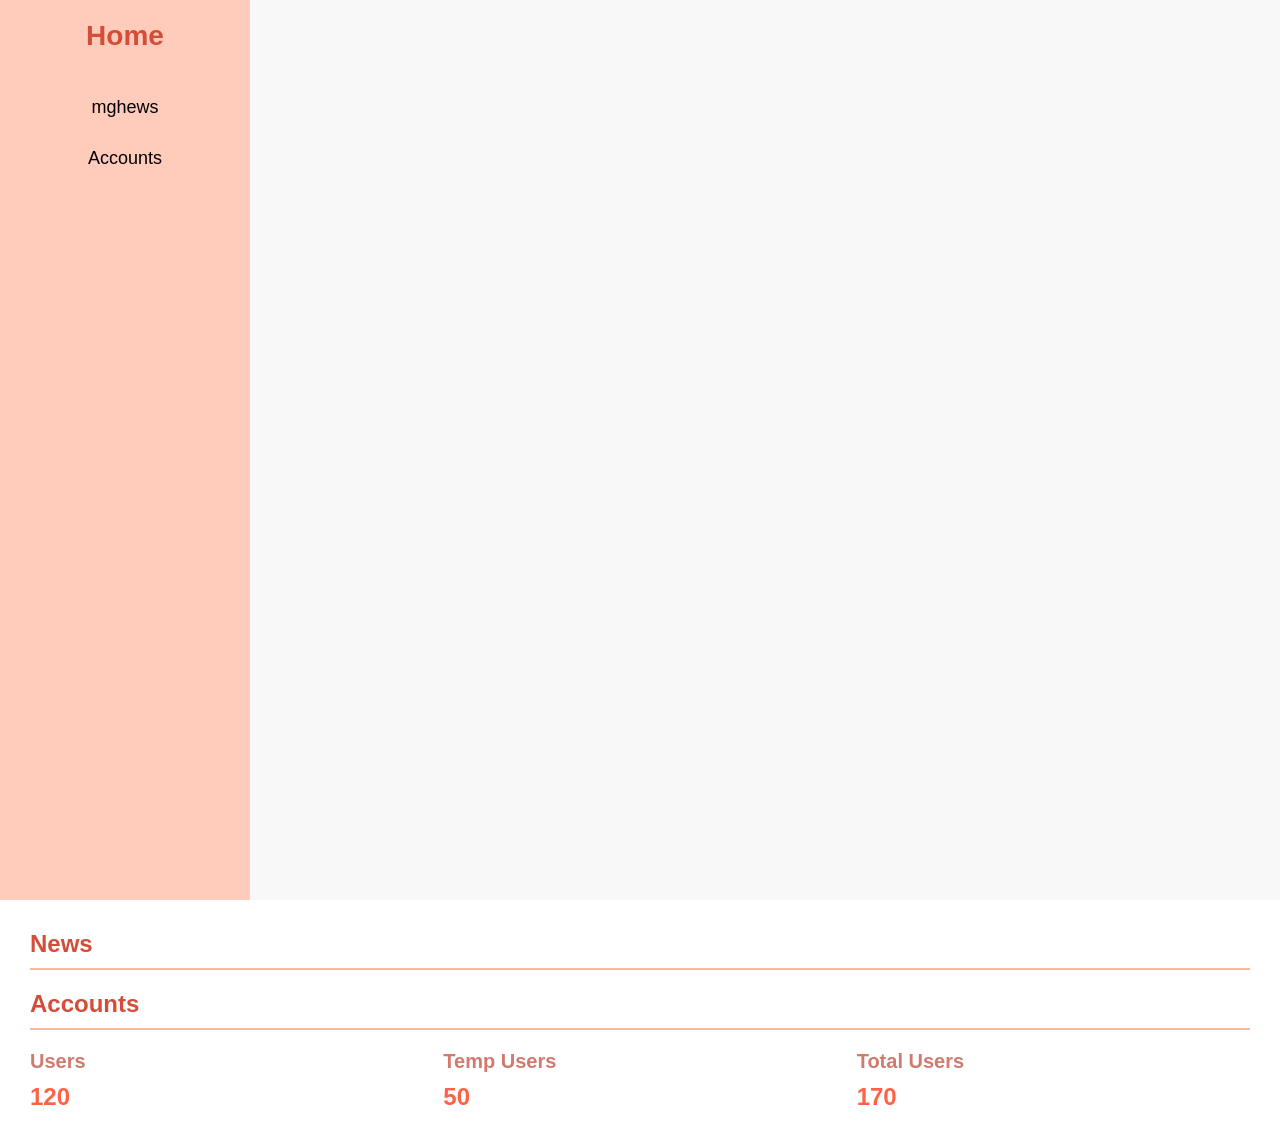
==== index.html @ 759bcec4 "added changes" ====
<!DOCTYPE html>
<html lang="en">
<head>
    <meta charset="UTF-8">
    <meta name="viewport" content="width=device-width, initial-scale=1.0">
    <title>Home</title>
    <link rel="stylesheet" href="styles.css">
</head>
<body>
    <div class="Home-container">
        <!-- Sidebar -->
        <div class="sidebar">
            <div class="sidebar-header">
                <h2>Home</h2>
            </div>
            <nav class="nav">
                <ul>
                    <li><a href="#" class="tab-link" data-tab="News">mghews</a></li>
                    <li><a href="#" class="tab-link" data-tab="accounts">Accounts</a></li>
                </ul>
            </nav>
        </div>

        <!-- Main Content -->
        <div class="main-content">
            
            <section id="news" class="tab-content">
                <div class="section-header">
                    <h2>News</h2>
                </div>
               
            <!-- Accounts Section -->

            <section id="accounts" class="tab-content">
                <div class="section-header">
                    <h2>Accounts</h2>
                </div>
                <div class="account-stats">
                    <div class="account-item">
                        <h3>Users</h3>
                        <p>120</p>
                    </div>
                    <div class="account-item">
                        <h3>Temp Users</h3>
                        <p>50</p>
                    </div>
                    <div class="account-item">
                        <h3>Total Users</h3>
                        <p>170</p>
                    </div>
                </div>
            </section>
        </div>
    </div>
   
</body>
</html>
---- styles.css ----
* {
    margin: 0;
    padding: 0;
    box-sizing: border-box;
}
body {
    font-family: 'Arial', sans-serif;
    background-color: #f8f8f8;
    color: #333;
}
.dashboard-container {
    display: flex;
    height: 100vh;
}
.sidebar {
    width: 250px;
    background-color: #FFCCBC; 
    padding: 20px;
    color: #2c3e50;
    height: 100vh;
}
.sidebar-header {
    text-align: center;
    margin-bottom: 30px;
}
.sidebar h2 {
    font-size: 28px;
    color: #d34d39; 
}
.nav ul {
    list-style-type: none;
    margin-top: 20px;
}
.nav ul li {
    padding: 15px;
    text-align: center;
}
.nav ul li a {
    color: black;
    text-decoration: none;
    font-size: 18px;
    display: block;
    transition: background-color 0.3s ease;
}
.nav ul li a:hover {
    background-color: #FFB6A0; 
    border-radius: 5px;
}
.main-content {
    flex: 1;
    padding: 30px;
    background-color: white;
}
.section-header {
    border-bottom: 2px solid #FFB6A0;
    padding-bottom: 10px;
    margin-bottom: 20px;
}
h2 {
    color: #d34d39; 
}

}
.account-item {
    background-color: #FFEBE1;
    padding: 20px;
    border-radius: 8px;
    text-align: center;
    box-shadow: 0 4px 8px rgba(0, 0, 0, 0.1);
}
.account-item:hover {
    background-color: #FFB6A0; 
}
.account-item h3 {
    color: #D07B6E;
    font-size: 20px;
    margin-bottom: 10px;
}
.account-item p {
    font-size: 24px;
    font-weight: bold;
    color: #FF6347;
}
.account-stats {
    display: grid;
    grid-template-columns: repeat(auto-fit, minmax(280px, 1fr));
    gap: 20px;
    height: 100%;  
    max-height: 500px; 
    overflow-y: auto; 
}
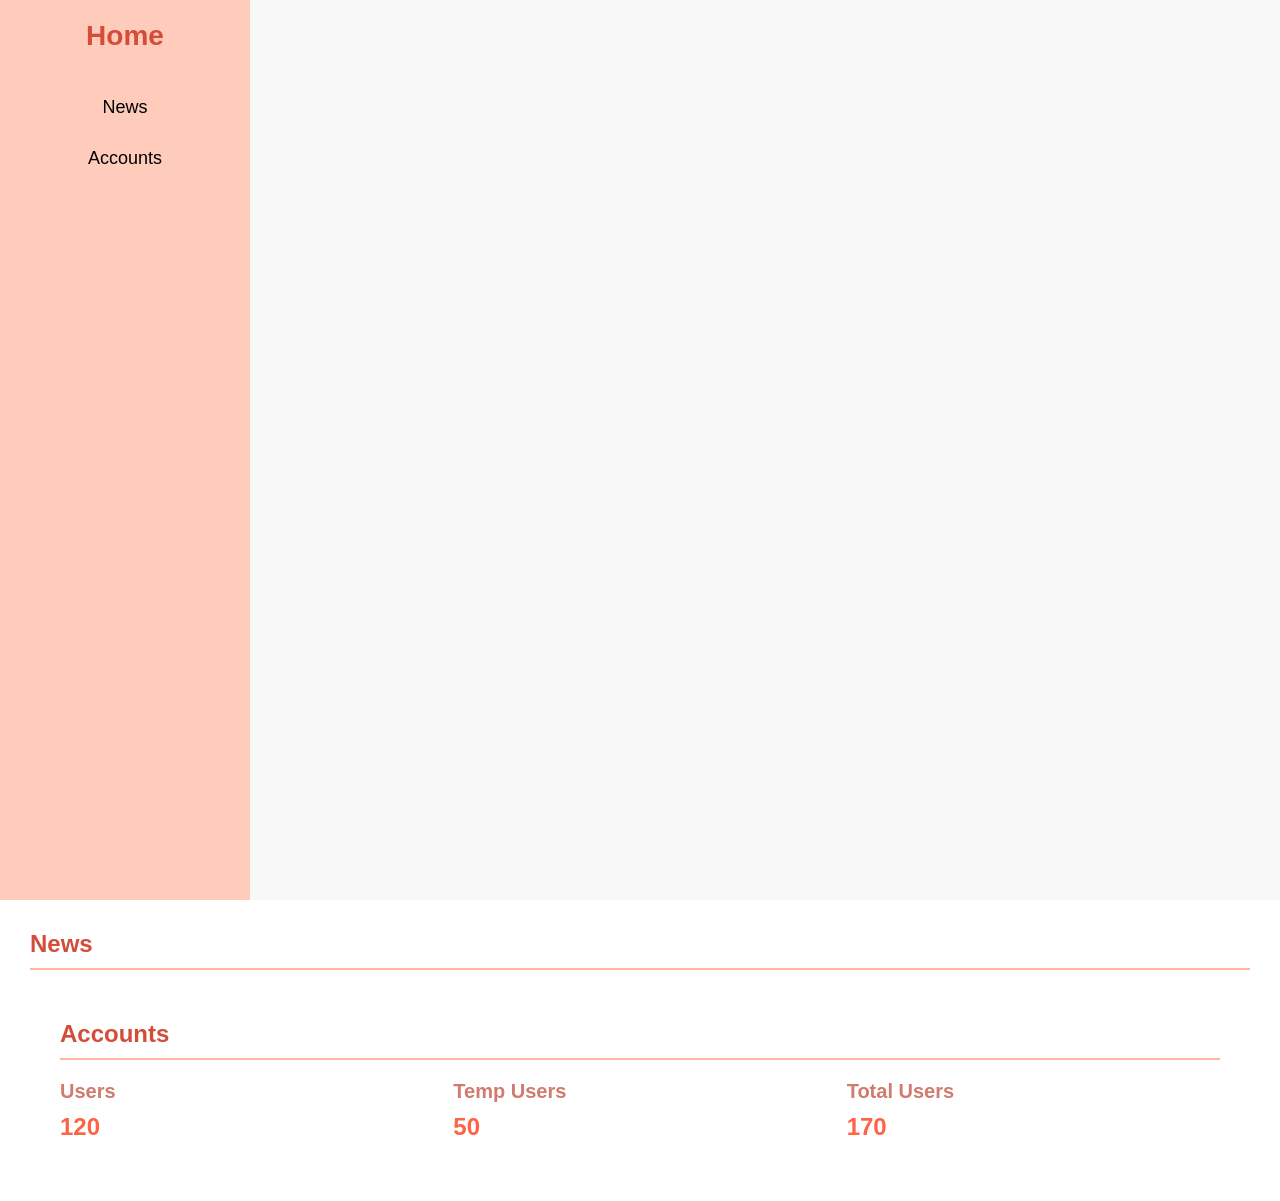
==== commit d50ce04c: "changes" ====
--- a/index.html
+++ b/index.html
@@ -15,7 +15,7 @@
             </div>
             <nav class="nav">
                 <ul>
-                    <li><a href="#" class="tab-link" data-tab="News">mghews</a></li>
+                    <li><a href="#" class="tab-link" data-tab="News">News</a></li>
                     <li><a href="#" class="tab-link" data-tab="accounts">Accounts</a></li>
                 </ul>
             </nav>
@@ -30,7 +30,8 @@
                 </div>
                
             <!-- Accounts Section -->
-
+             
+            <div class="main-content">
             <section id="accounts" class="tab-content">
                 <div class="section-header">
                     <h2>Accounts</h2>
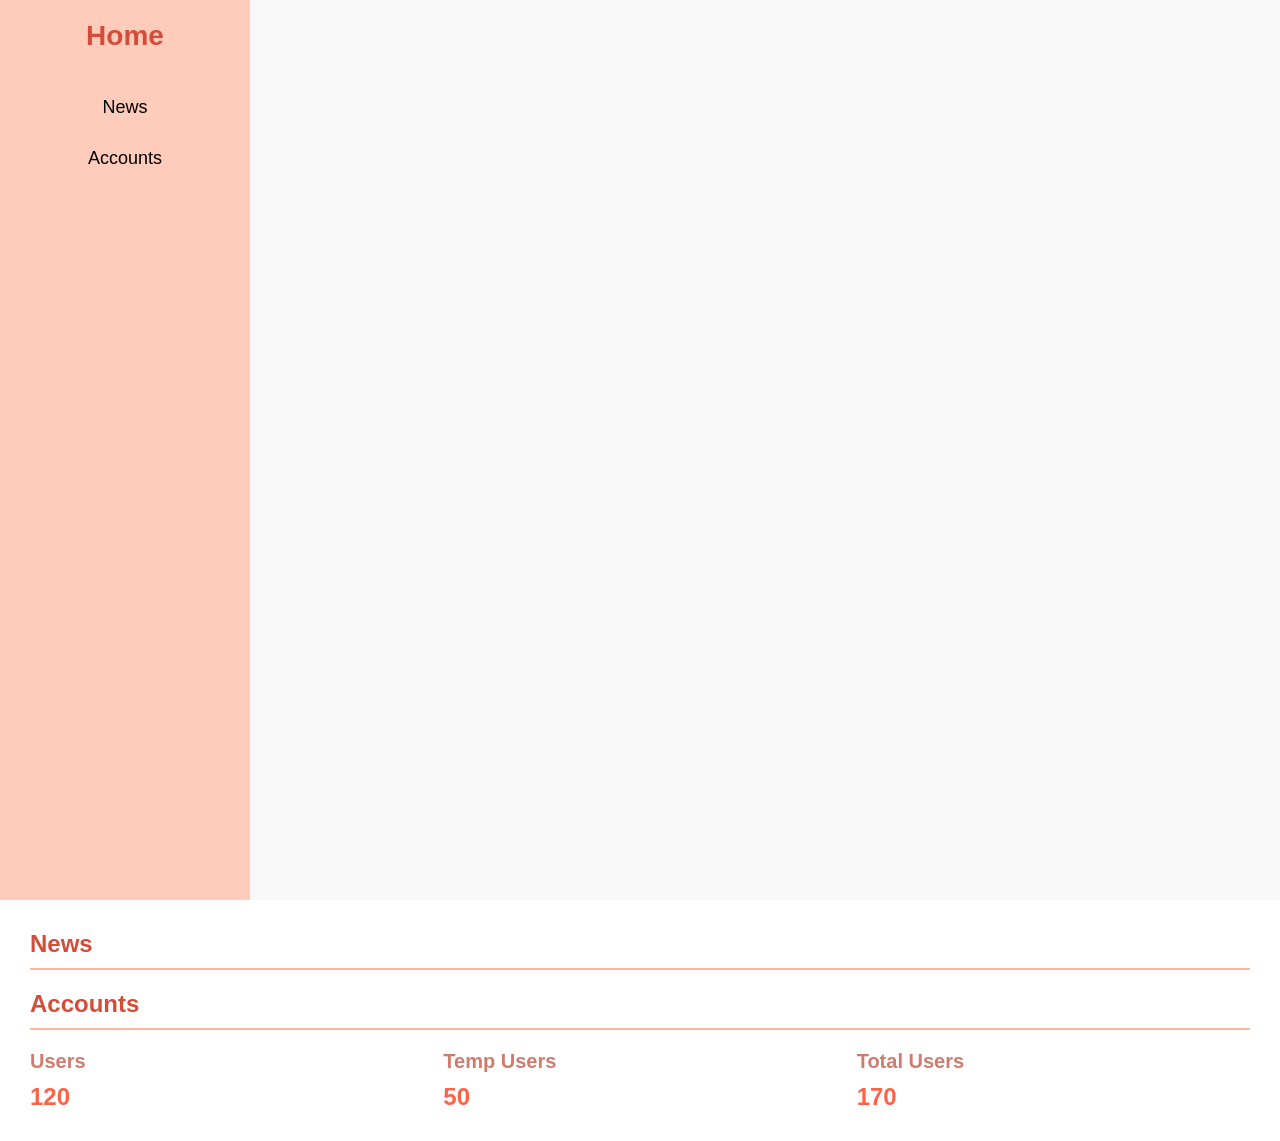
==== commit 2dba51eb: "some changes" ====
--- a/index.html
+++ b/index.html
@@ -22,6 +22,7 @@
         </div>
 
         <!-- Main Content -->
+
         <div class="main-content">
             
             <section id="news" class="tab-content">
@@ -30,12 +31,12 @@
                 </div>
                
             <!-- Accounts Section -->
-             
-            <div class="main-content">
+
             <section id="accounts" class="tab-content">
                 <div class="section-header">
                     <h2>Accounts</h2>
                 </div>
+                
                 <div class="account-stats">
                     <div class="account-item">
                         <h3>Users</h3>
